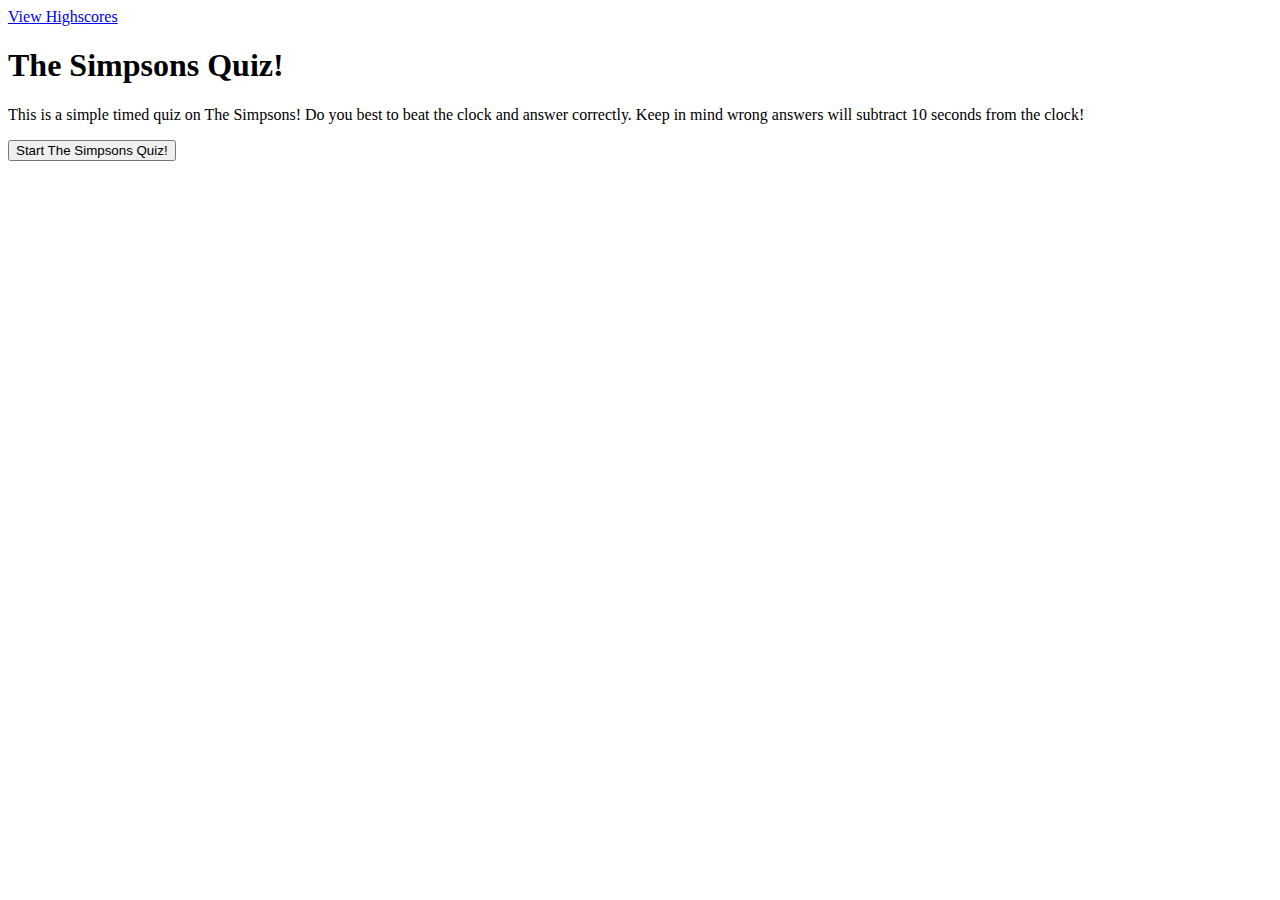
==== index.html @ e0646b65 "worked on htm and js" ====
<!DOCTYPE html>
<html lang="en">

<head>
    <meta charset="UTF-8">

    <meta name="viewport" content="width=device-width, initial-scale=1.0">

    <meta http-equiv="X-UA-Compatible" content="ie=edge">

    <link rel="stylesheet" type="text/css" href="assets/style.css">

    <title>Code Quiz Bryan Pero</title>
</head>

<body>
    <!-- Link to highscores page -->
    <a href="HighScores.html">View Highscores</a>

    <!-- This is a wrapper -->
    <div id="wrapper">
        <!-- Div for timer -->
        <div id="currentTime"></div>
        <!-- Div for quiz content -->
        <div id="questionsDiv">
            <h1>The Simpsons Quiz!</h1>
            <p>This is a simple timed quiz on The Simpsons! Do you best to beat the clock and answer correctly. Keep in
                mind wrong answers will subtract 10 seconds from the clock!</p>
            <ul id="choicesUl"></ul>
            <!-- Buttons -->
            <button id="startTime">Start The Simpsons Quiz!</button>
        </div>

    </div>


    <script src="QuizQuestions.js"></script>


</body>

</html>
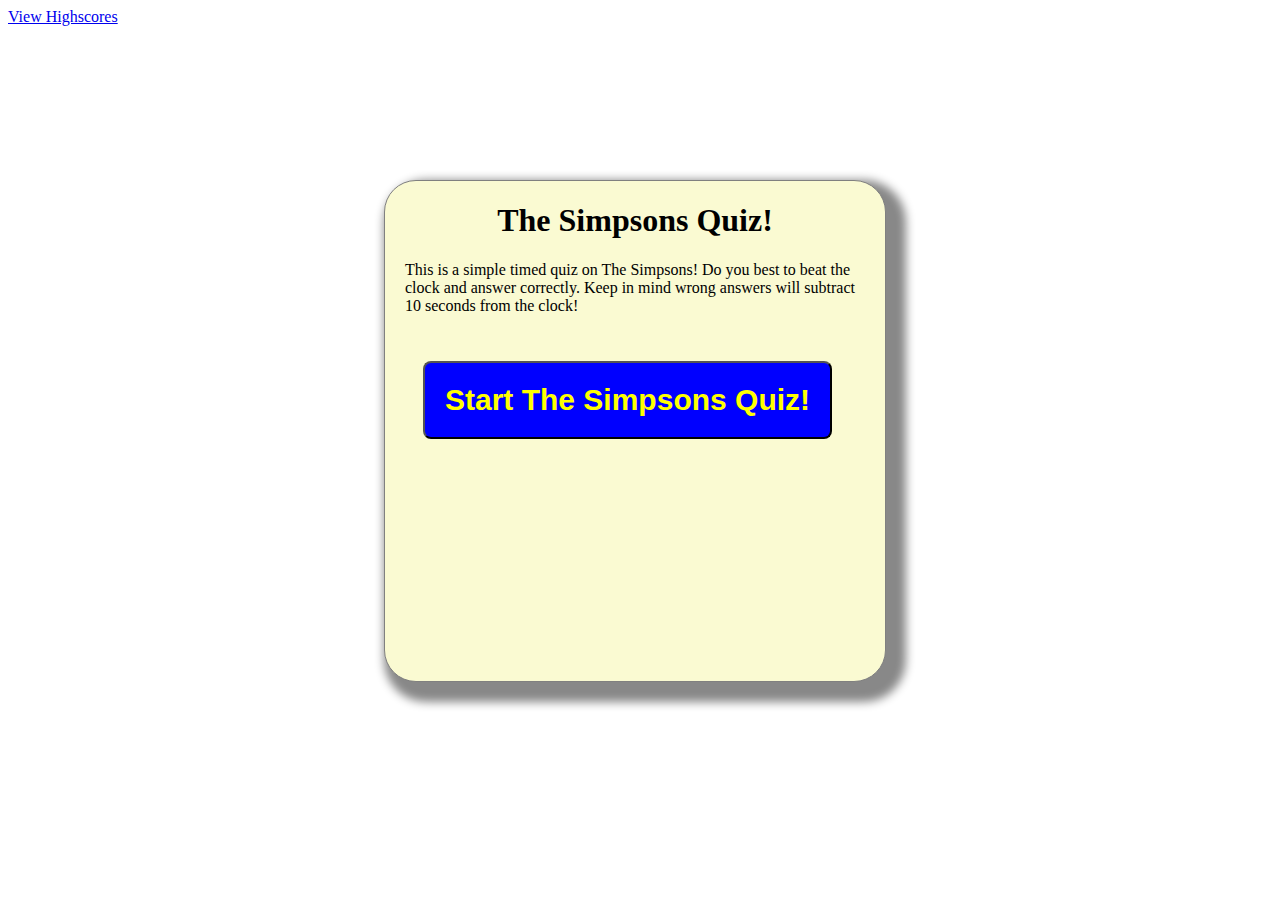
==== commit 9f66ec82: "worked on styles & js" ====
--- a/index.html
+++ b/index.html
@@ -8,7 +8,7 @@
 
     <meta http-equiv="X-UA-Compatible" content="ie=edge">
 
-    <link rel="stylesheet" type="text/css" href="assets/style.css">
+    <link rel="stylesheet" type="text/css" href="styles.css">
 
     <title>Code Quiz Bryan Pero</title>
 </head>
--- a/styles.css
+++ b/styles.css
@@ -0,0 +1,145 @@
+#wrapper {
+    position: absolute;
+    left: 30%;
+    top: 20%;
+    width: 500px;
+    height: 500px;
+    border: 1px solid gray;
+    background-color: lightgoldenrodyellow;
+    box-shadow: 10px 10px 10px 10px #888888;
+    border-radius: 2rem;
+}
+#startTime {
+    background-color: blue;
+    margin-left: 18px;
+    margin-top: 30px;
+    padding: 20px 20px;
+    font-size: 30px;
+    font-weight: bold;
+    color: yellow;
+}
+#questionsDiv {
+    margin: 20px;
+}
+
+#currentTime {
+    float: right;
+}
+
+#goBack {
+    background-color: blue;
+    position: relative;
+    padding: 10px;
+    font-size: 20px;
+    color: yellow;
+    top: 30%;
+    left: 55%;
+    width: auto;
+    text-align: center;
+    text-decoration: none;
+}
+
+
+
+#clear {
+    background-color: blue;
+    position: relative;
+    padding: 10px;
+    font-size: 20px;
+    color: yellow;
+    top: 30%;
+    right: 5%;
+    text-align: center;
+}
+
+button {
+    border-radius: 8px;
+}
+
+textarea {
+    width: 90%;
+    margin: 20px;
+}
+
+#Submit {
+    background-color: blue;
+    margin-left: 33%;
+    padding: 15px 32px;
+    font-size: 20px;
+    color: yellow;
+}
+
+label {
+    margin-right: 10px;
+}
+input {
+    margin-bottom: 20px;
+    width: 50%;
+    border: 1px solid lightgray;
+}
+
+h1 {
+    text-align: center;
+}
+
+li {
+    background-color: blue;
+    margin-top: 10px;
+    padding: 5px 15px;
+    width: 80%;
+    font-size: 18px;
+    color: yellow;
+}
+
+#createDiv {
+    margin-top: 20px;
+    border-top: 1px solid lightgray;
+}
+
+/* Start media queries */
+/* A Media Query max-width: 786px */
+@media screen and (max-width: 786px) {
+/* Resized content to fit 786px  */
+body {
+    max-width: 786px;
+}
+/* Resized main-content to fit 786px  */
+#wrapper {
+position: absolute;
+left: 20%;
+}
+
+a {
+margin-left: 20%;
+}
+#goBack {
+    
+    position: relative;
+    left: 55%;
+}
+
+#clear {
+    
+    position: relative;
+    right: 5%;
+    
+}
+}
+
+/* A Media Query max-width: 640px */
+@media screen and (max-width: 640px) {
+/* Resized content to fit 640px  */
+body {
+    min-width: 640px;
+}
+/* Resized main-content to fit 640px  */
+#wrapper {
+position: absolute;
+left: 10%;
+}
+a {
+  margin-left: 10%;
+}
+
+
+}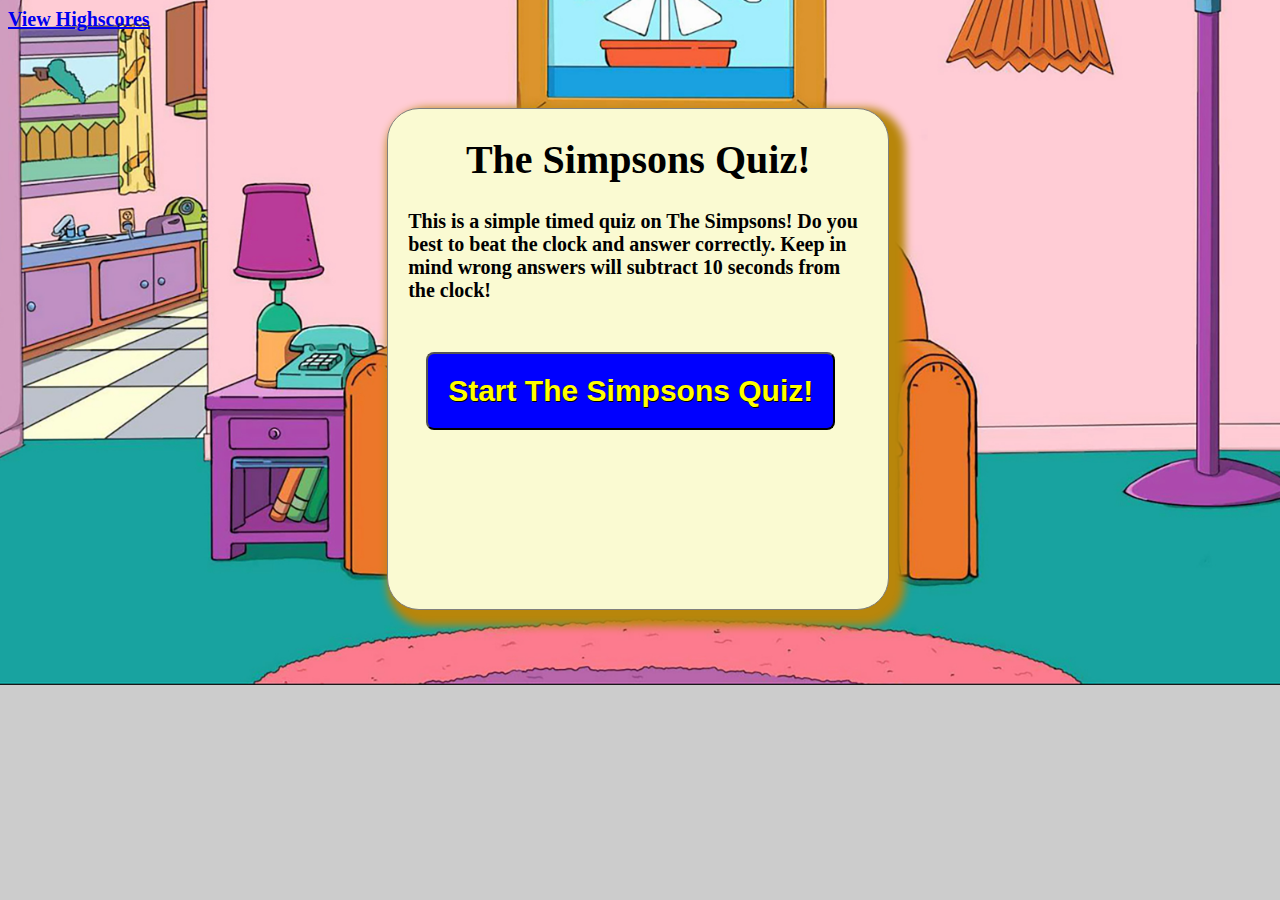
==== commit 544b0ec4: "worked on all pages" ====
--- a/index.html
+++ b/index.html
@@ -15,7 +15,7 @@
 
 <body>
     <!-- Link to highscores page -->
-    <a href="HighScores.html">View Highscores</a>
+    <a href="HighScoresPage.html">View Highscores</a>
 
     <!-- This is a wrapper -->
     <div id="wrapper">
--- a/styles.css
+++ b/styles.css
@@ -1,3 +1,15 @@
+body {
+    background-image: url(assets/simpsonsBkgrnd.jpg);
+    background-color: #cccccc;
+    height: 500px;
+    background-position: center;
+    background-repeat: no-repeat;
+    background-size: cover;
+    position: relative;
+    font-weight: bold;
+    font-size: 20px;
+    
+}
 #wrapper {
     position: absolute;
     left: 30%;
@@ -6,10 +18,10 @@
     height: 500px;
     border: 1px solid gray;
     background-color: lightgoldenrodyellow;
-    box-shadow: 10px 10px 10px 10px #888888;
+    box-shadow: 8px 8px 8px 8px darkgoldenrod;
     border-radius: 2rem;
 }
-#startTime {
+#startTime {  
     background-color: blue;
     margin-left: 18px;
     margin-top: 30px;
@@ -17,9 +29,11 @@
     font-size: 30px;
     font-weight: bold;
     color: yellow;
+    text-shadow: 1px 1px black;
 }
 #questionsDiv {
     margin: 20px;
+    background-color: lightgoldenrodyellow;
 }
 
 #currentTime {
@@ -32,11 +46,11 @@
     padding: 10px;
     font-size: 20px;
     color: yellow;
+    text-shadow: 1px 1px black;
     top: 30%;
     left: 55%;
     width: auto;
     text-align: center;
-    text-decoration: none;
 }
 
 
@@ -47,6 +61,7 @@
     padding: 10px;
     font-size: 20px;
     color: yellow;
+    text-shadow: 1px 1px black;
     top: 30%;
     right: 5%;
     text-align: center;
@@ -67,6 +82,7 @@
     padding: 15px 32px;
     font-size: 20px;
     color: yellow;
+    text-shadow: 1px 1px black;
 }
 
 label {
@@ -89,6 +105,7 @@
     width: 80%;
     font-size: 18px;
     color: yellow;
+    text-shadow: 1px 1px black;
 }
 
 #createDiv {
@@ -96,7 +113,8 @@
     border-top: 1px solid lightgray;
 }
 
-/* Start media queries */
+/* Media Queried  */
+
 /* A Media Query max-width: 786px */
 @media screen and (max-width: 786px) {
 /* Resized content to fit 786px  */
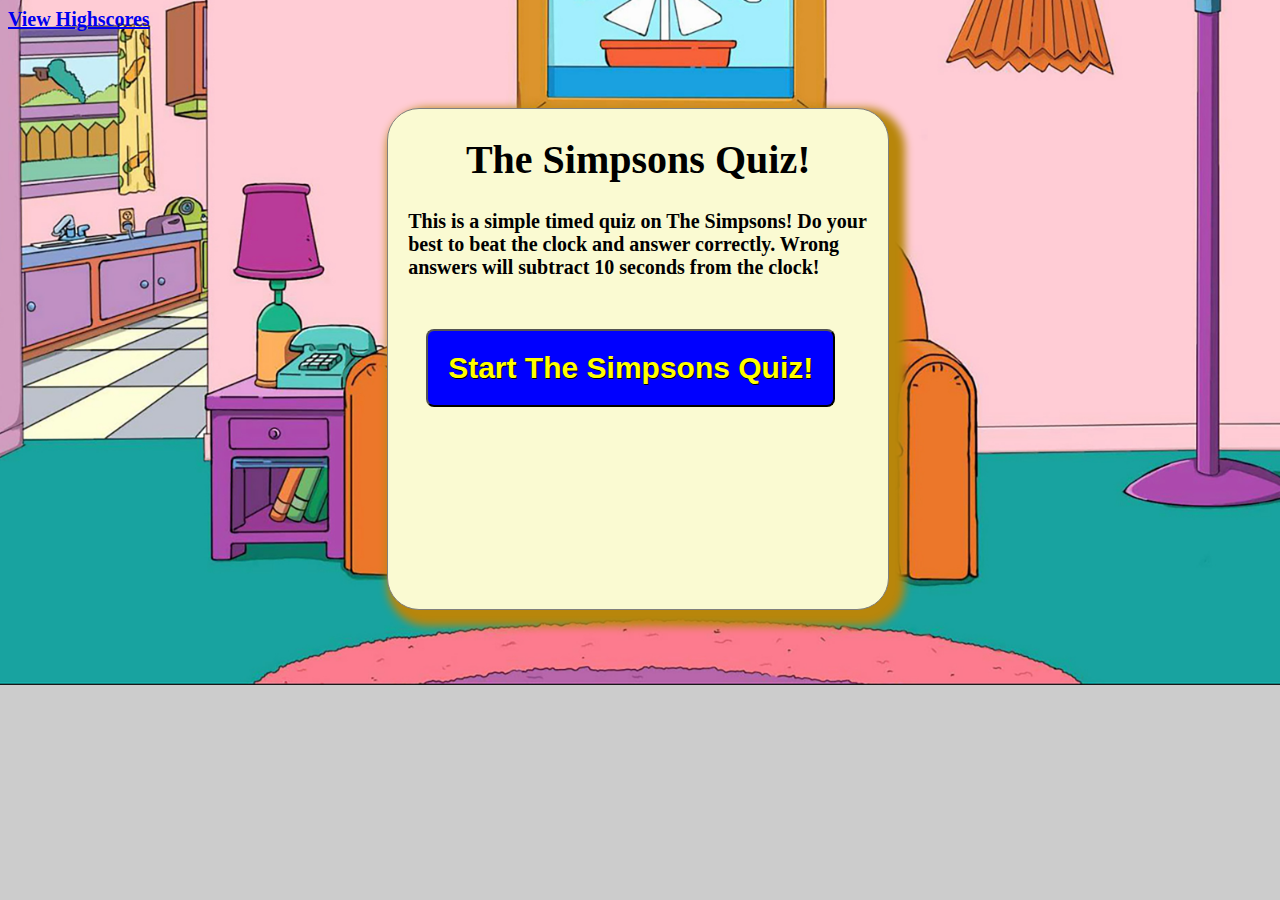
==== commit 5737e8da: "worked on css" ====
--- a/index.html
+++ b/index.html
@@ -3,29 +3,24 @@
 
 <head>
     <meta charset="UTF-8">
-
     <meta name="viewport" content="width=device-width, initial-scale=1.0">
-
     <meta http-equiv="X-UA-Compatible" content="ie=edge">
-
     <link rel="stylesheet" type="text/css" href="styles.css">
-
     <title>Code Quiz Bryan Pero</title>
 </head>
 
 <body>
-    <!-- Link to highscores page -->
+    <!-- Link to high scores page -->
     <a href="HighScoresPage.html">View Highscores</a>
 
-    <!-- This is a wrapper -->
     <div id="wrapper">
-        <!-- Div for timer -->
+        <!-- TIMER div-->
         <div id="currentTime"></div>
-        <!-- Div for quiz content -->
+        <!-- Quiz content div -->
         <div id="questionsDiv">
             <h1>The Simpsons Quiz!</h1>
-            <p>This is a simple timed quiz on The Simpsons! Do you best to beat the clock and answer correctly. Keep in
-                mind wrong answers will subtract 10 seconds from the clock!</p>
+            <p>This is a simple timed quiz on The Simpsons! Do your best to beat the clock and answer correctly. Wrong
+                answers will subtract 10 seconds from the clock!</p>
             <ul id="choicesUl"></ul>
             <!-- Buttons -->
             <button id="startTime">Start The Simpsons Quiz!</button>
--- a/styles.css
+++ b/styles.css
@@ -47,8 +47,9 @@
     font-size: 20px;
     color: yellow;
     text-shadow: 1px 1px black;
+    font-weight: bold;
     top: 30%;
-    left: 55%;
+    left: 60%;
     width: auto;
     text-align: center;
 }
@@ -62,9 +63,10 @@
     font-size: 20px;
     color: yellow;
     text-shadow: 1px 1px black;
+    font-weight: bold;
     top: 30%;
-    right: 5%;
-    text-align: center;
+    right: 10%;
+    text-align: center ;
 }
 
 button {
@@ -83,6 +85,7 @@
     font-size: 20px;
     color: yellow;
     text-shadow: 1px 1px black;
+    font-weight: bold;
 }
 
 label {
@@ -112,52 +115,3 @@
     margin-top: 20px;
     border-top: 1px solid lightgray;
 }
-
-/* Media Queried  */
-
-/* A Media Query max-width: 786px */
-@media screen and (max-width: 786px) {
-/* Resized content to fit 786px  */
-body {
-    max-width: 786px;
-}
-/* Resized main-content to fit 786px  */
-#wrapper {
-position: absolute;
-left: 20%;
-}
-
-a {
-margin-left: 20%;
-}
-#goBack {
-    
-    position: relative;
-    left: 55%;
-}
-
-#clear {
-    
-    position: relative;
-    right: 5%;
-    
-}
-}
-
-/* A Media Query max-width: 640px */
-@media screen and (max-width: 640px) {
-/* Resized content to fit 640px  */
-body {
-    min-width: 640px;
-}
-/* Resized main-content to fit 640px  */
-#wrapper {
-position: absolute;
-left: 10%;
-}
-a {
-  margin-left: 10%;
-}
-
-
-}